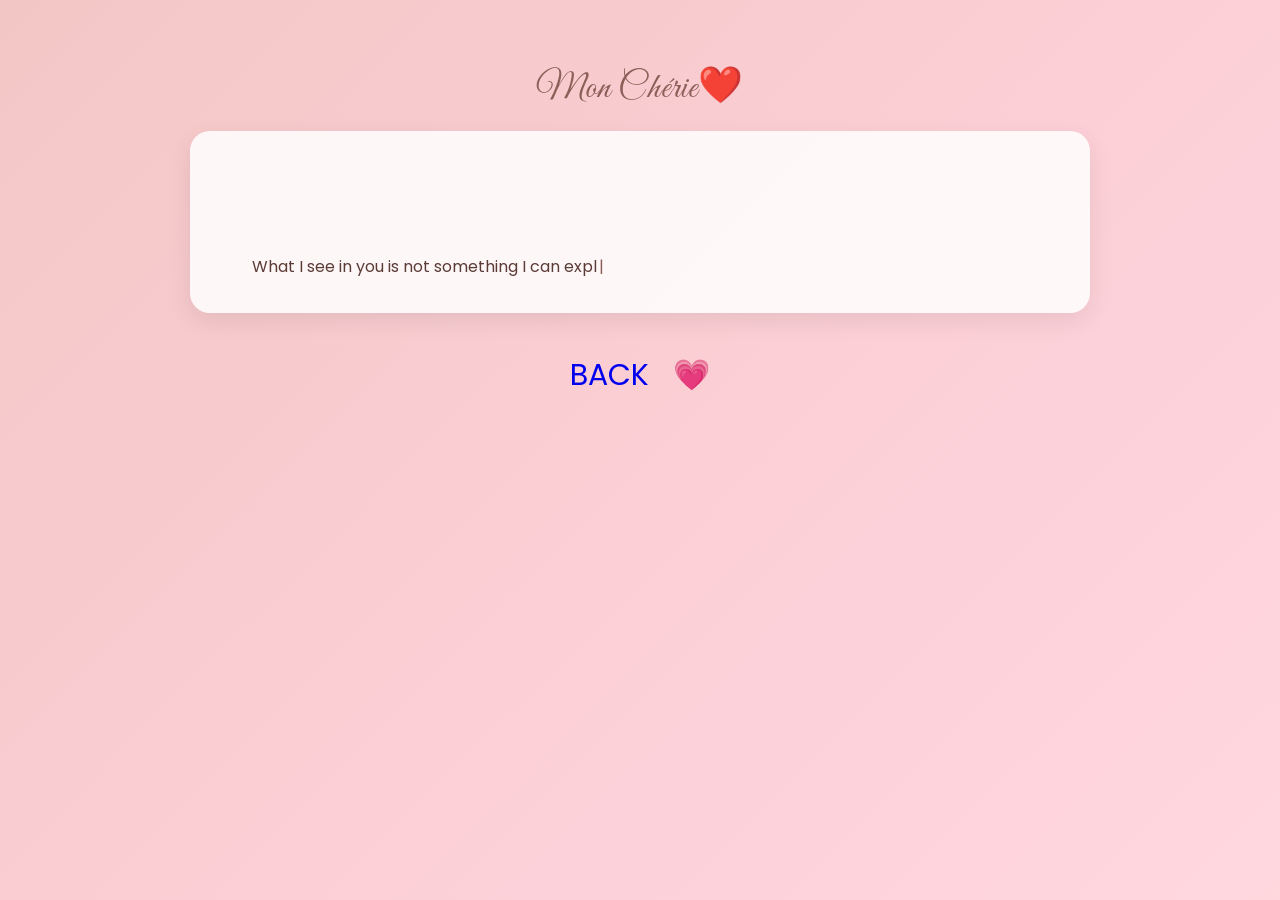
==== page1.html @ df778e68 "Add files via upload" ====
<!DOCTYPE html>
<html lang="en">
<head>
  <meta charset="UTF-8">
  <meta name="viewport" content="width=device-width, initial-scale=1.0">
  <title>For You ❤️</title>

  <link rel="stylesheet" href="style.css">
</head>

<body>

  <!-- MUSIC -->
  <audio id="bgMusic" autoplay loop>
    <source src="music/page1.mp3" type="audio/mpeg">
  </audio>

  <div class="page-container">

    <h1 class="title"> Mon Chérie❤️</h1>

    <div class="letter">

      <p>
        What I see in you is not something I can explain in simple descriptions. It’s not just appearance, 
        not just personality it’s something deeper, something that shows itself slowly the more I 
        pay attention.
        I see a kind of softness in you that doesn’t mean weakness, but gentleness in the way you move 
        through life. The way you exist without needing to force anything makes you stand out more 
        than you probably realise. 
        There’s a naturalness to you, like you were never trying to impress the world, yet still ended up 
        being noticed in the quietest way.
        I see thoughtfulness in the way you respond to things, even when you don’t say much. 
        The way you carry yourself has intention in it, even in moments where you think no one is watching. 
        There’s a depth in you that doesn’t reveal itself all at once it comes in layers, and each one 
        makes you harder to forget.
        I also see strength in you, not the loud kind, but the kind that keeps you steady sometimes 
        when things aren’t easy.
        The kind that doesn’t ask for recognition, but still holds you up in ways only time could understand.
        And maybe what stays with me most is how naturally you feel real. Not performed, not 
        exaggerated, just you.
        I love how caring you are, even in the smallest ways. The way you notice things about people without 
        needing to be told, the way you listen when someone talks, and the way you show kindness 
        without expecting anything in return. 
        I see a lot of beauty in you, not just in how you look, but in the way you carry yourself, the way you 
        interact with others, and the way you approach life. 
        It’s a kind of beauty that doesn’t need to be flashy or attention-grabbing to be real. It’s the kind of 
        beauty that shines through in the small moments, like a smile, a glance, or a simple 
        gesture of kindness.
        There’s a sense of growth and possibility in you that makes me excited to see where life takes you.
        And through it all, I see a lot of love in you. Not just the love you show to others, but the love 
        you have for yourself. 
        It’s the kind of self-love that allows you to be confident in who you are, even when the world tries to 
        tell you otherwise.
        I see a lot of things in you that make you special, but what I love most about you is that you don’t 
        need to be anything other than yourself to be amazing. 
        You are enough just as you are.
        
                                                                            JE VOUS AIME❤️
      </p>

    </div>

    <!-- NAVIGATION -->
    <div class="nav">

      <a href="main.html">BACK</a>
      <a href="page2.html">💗</a>

    </div>

  </div>

  <script src="script.js"></script>

</body>
</html>
---- style.css ----
@import url('https://fonts.googleapis.com/css2?family=Great+Vibes&family=Playfair+Display:wght@500;600&family=Poppins:wght@300;400;500&display=swap');

/* =========================
   BASE TEXT
========================= */

body {
  font-family: "Poppins", sans-serif;
}

/* =========================
   HEADINGS (CALLIGRAPHY)
========================= */

h1, .title, .site-title {
  font-family: "Great Vibes", cursive;
  font-weight: 400;
  letter-spacing: 1px;
  color: #8b5e57;
}

/* =========================
   SUBHEADINGS (ELEGANT SERIF)
========================= */

h2, .subtitle {
  font-family: "Playfair Display", serif;
  font-weight: 500;
  color: #6b4a44;
}

/* =========================
   SMALL TEXT / HINTS
========================= */

.hint {
  font-family: "Poppins", sans-serif;
  font-weight: 300;
  font-size: 12px;
  opacity: 0.8;
}
@import url('https://fonts.googleapis.com/css2?family=Poppins:wght@300;400;600&display=swap');

body {
  margin: 0;
  padding: 0;
  font-family: "Poppins", sans-serif;
  background: linear-gradient(135deg, #fff7f5, #f6dfd3, #ffe4e1);
  color: #5b3b35;
  overflow-x: hidden;
}

/* =========================
   PASSWORD PAGE
========================= */

.password-screen {
  height: 100vh;
  display: flex;
  justify-content: center;
  align-items: center;
  background: radial-gradient(circle, #ffd3dc, #8b5e57);
}

.lock-box {
  background: rgba(255,255,255,0.9);
  padding: 40px;
  border-radius: 20px;
  text-align: center;
  box-shadow: 0 10px 30px rgba(0,0,0,0.15);
}

.lock-box h1 {
  font-size: 40px;
}

.lock-box input {
  width: 80%;
  padding: 12px;
  margin-top: 15px;
  border-radius: 10px;
  border: 1px solid #ccc;
  outline: none;
}

.lock-box button {
  margin-top: 15px;
  padding: 10px 25px;
  border: none;
  border-radius: 10px;
  background: #ff8fa3;
  color: white;
  cursor: pointer;
  transition: 0.3s;
}

.lock-box button:hover {
  background: #ff6f8b;
}

/* =========================
   MAIN / PAGE LAYOUT
========================= */

.page-container {
  max-width: 900px;
  margin: auto;
  padding: 40px 20px;
  text-align: center;
}

/* TITLE */
.title {
  font-size: 36px;
  margin-bottom: 20px;
  color: #8b5e57;
}

/* LETTER STYLE (IMPORTANT) */
.letter {
  background: rgba(255,255,255,0.85);
  padding: 30px;
  border-radius: 20px;
  line-height: 1.9;
  font-size: 16px;
  box-shadow: 0 8px 25px rgba(0,0,0,0.08);
  text-align: left;
}

/* =========================
   NAVIGATION HEARTS
========================= */

.nav {
  margin-top: 30px;
}

.nav a {
  font-size: 30px;
  margin: 10px;
  text-decoration: none;
  transition: 0.3s;
  display: inline-block;
}

.nav a:hover {
  transform: scale(1.3);
}

/* =========================
   MAIN PAGE SPECIFIC
========================= */

.main-container {
  max-width: 900px;
  margin: auto;
  padding: 40px 20px;
  text-align: center;
}

/* COUNTER */
.counter {
  margin-top: 20px;
  font-size: 18px;
  color: #8b5e57;
}

/* =========================
   SMOOTH PAGE FEEL
========================= */

body {
  animation: fadeIn 1s ease-in;
}

@keyframes fadeIn {
  from {
    opacity: 0;
  }
  to {
    opacity: 1;
  }
}

/* =========================
   MOBILE RESPONSIVE
========================= */

@media (max-width: 768px) {

  .letter {
    font-size: 15px;
    padding: 20px;
  }

  .title {
    font-size: 28px;
  }

}


/* =========================
   PREMIUM PASSWORD PAGE
========================= */

.lock-body {
  height: 100vh;
  display: flex;
  justify-content: center;
  align-items: center;
  background: radial-gradient(circle at top, #ffd3dc, #f6dfd3, #8b5e57);
  overflow: hidden;
}

.lock-container {
  text-align: center;
}

.lock-card {
  width: 320px;
  padding: 40px 30px;
  border-radius: 25px;
  background: rgba(255,255,255,0.75);
  backdrop-filter: blur(10px);
  box-shadow: 0 15px 40px rgba(0,0,0,0.2);
  animation: fadeUp 1s ease;
}

/* HEART ICON */
.lock-card .heart {
  font-size: 40px;
  margin-bottom: 10px;
}

/* TITLE */
.site-title {
  font-size: 26px;
  color: #8b5e57;
  margin: 10px 0;
}

/* SUBTITLE */
.subtitle {
  font-size: 13px;
  color: #6b4a44;
  margin-bottom: 20px;
  line-height: 1.4;
}

/* INPUT */
.lock-card input {
  width: 90%;
  padding: 12px;
  border-radius: 12px;
  border: none;
  outline: none;
  margin-bottom: 15px;
  background: rgba(255,255,255,0.9);
  box-shadow: inset 0 2px 5px rgba(0,0,0,0.05);
}

/* BUTTON */
.lock-card button {
  width: 100%;
  padding: 12px;
  border: none;
  border-radius: 12px;
  background: #ff8fa3;
  color: white;
  font-weight: 500;
  cursor: pointer;
  transition: 0.3s;
}

.lock-card button:hover {
  background: #ff6f8b;
  transform: scale(1.03);
}

/* HINT TEXT */
.hint {
  font-size: 11px;
  margin-top: 15px;
  color: #7a5a54;
  opacity: 0.8;
}

/* ANIMATION */
@keyframes fadeUp {
  from {
    opacity: 0;
    transform: translateY(30px);
  }
  to {
    opacity: 1;
    transform: translateY(0);
  }
}


@keyframes floatUp {
  0% {
    transform: translateY(0) scale(1);
    opacity: 0.8;
  }
  100% {
    transform: translateY(-110vh) scale(1.2);
    opacity: 0;
  }
}

/* FLOATING ELEMENT BASE */
.floating {
  position: fixed;
  bottom: -50px;
  font-size: 18px;
  pointer-events: none;
  animation: floatUp linear infinite;
  z-index: 0;
  opacity: 0.7;
}


@keyframes gradientShift {
  0% {
    background-position: 0% 50%;
  }
  50% {
    background-position: 100% 50%;
  }
  100% {
    background-position: 0% 50%;
  }
}

/* =========================
   ANIMATED ROMANTIC BACKGROUND
========================= */

body {
  background: linear-gradient(
    -45deg,
    #fff7f5,
    #f6dfd3,
    #ffe4e1,
    #ffd3dc,
    #f3c6c6
  );
  background-size: 400% 400%;
  animation: gradientShift 18s ease infinite;
}


.letter {
  white-space: pre-wrap;
  overflow: hidden;
}

/* blinking cursor feel (subtle) */
.letter::after {
  content: "|";
  animation: blink 1s infinite;
  color: #8b5e57;
  margin-left: 2px;
}

@keyframes blink {
  50% {
    opacity: 0;
  }
}

.letter p {
  margin: 0 0 4px 0 !important;
  line-height: 1.55;
}

.letter {
  padding: 30px;
}
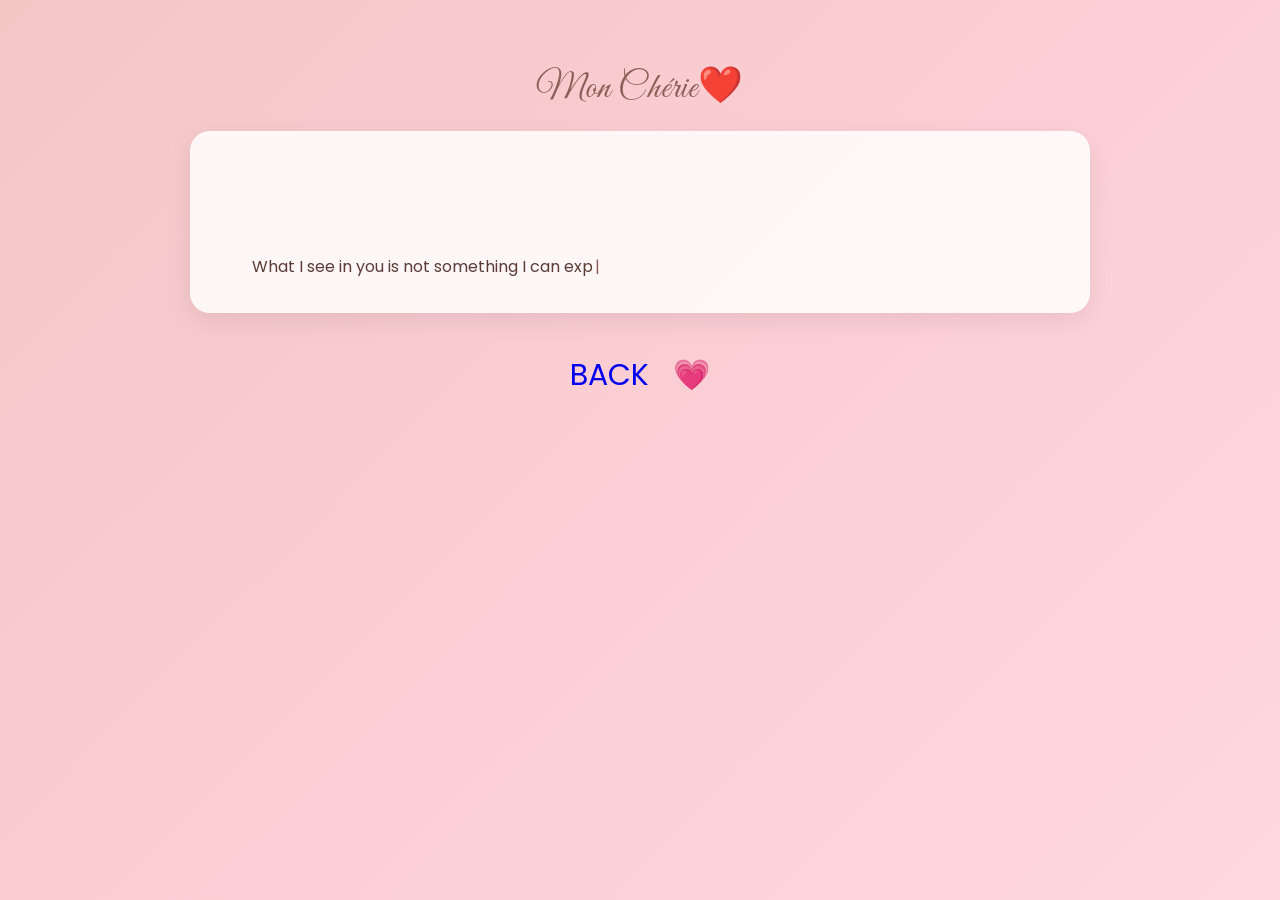
==== commit 50548471: "Fix audio source path and maintain existing content Updated audio source path and preserved content." ====
--- a/page1.html
+++ b/page1.html
@@ -12,7 +12,7 @@
 
   <!-- MUSIC -->
   <audio id="bgMusic" autoplay loop>
-    <source src="music/page1.mp3" type="audio/mpeg">
+    <source src="page1.mp3" type="audio/mpeg">
   </audio>
 
   <div class="page-container">
@@ -74,4 +74,4 @@
   <script src="script.js"></script>
 
 </body>
-</html>+</html>
